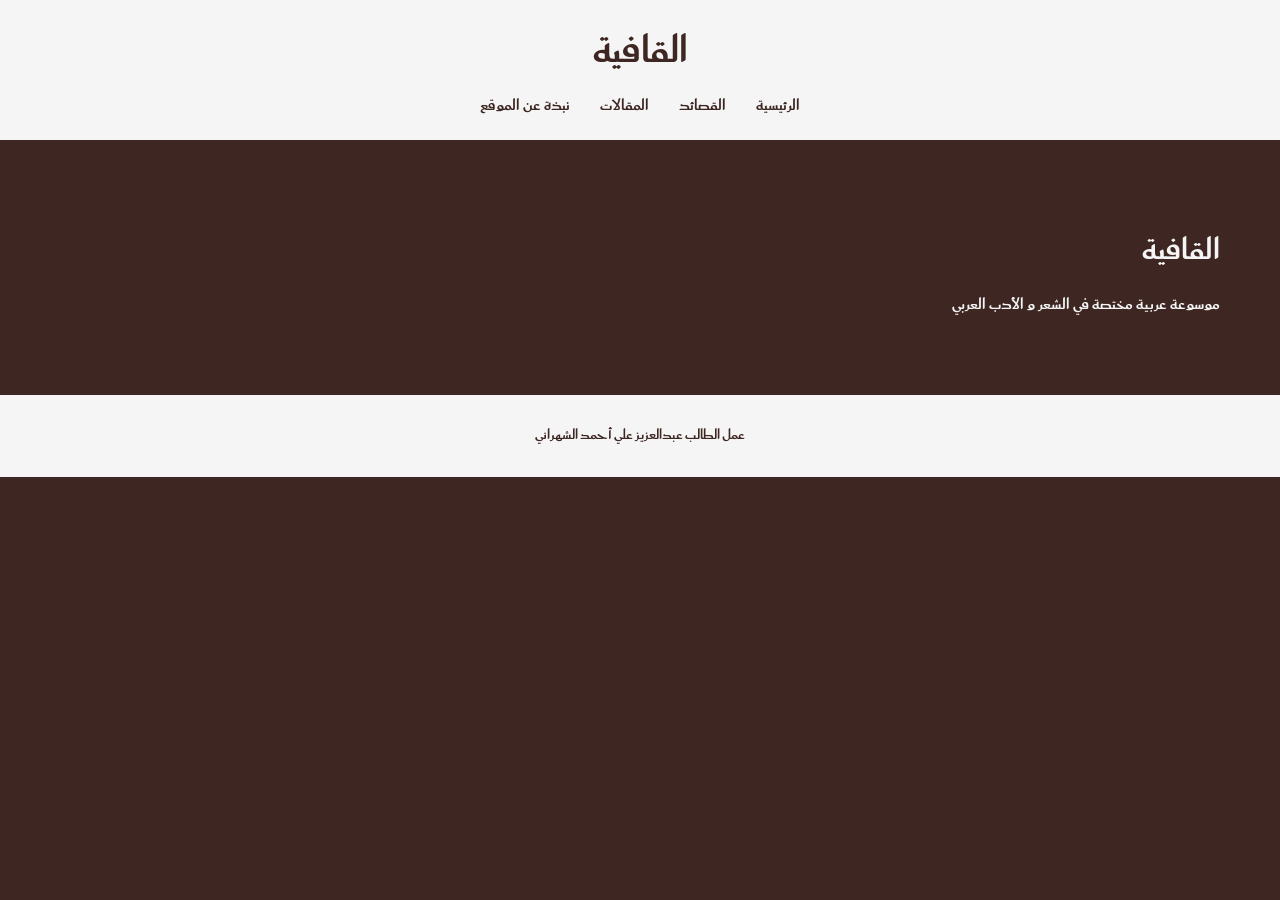
==== index.html @ 7fe2477d "first upload" ====
<!DOCTYPE html>
<html lang="ar" dir="rtl">
<head>
  <meta name="viewport" content="width=device-width, initial-scale=1.0">
  <meta charset="UTF-8">
 <title>القافية</title>
  <link rel="stylesheet" href="fonts/fonts.css">
  <link rel="stylesheet" href="style.css">
  <script src="script.js"></script>
</head>
<body>
  <header>
    <h1>القافية</h1>
    <nav>
      <ul>
        <li><a href="index.html">الرئيسية</a></li>
        <li><a href="Poems.html">القصائد</a></li>   
        <li><a href="articles.html">المقالات</a></li>     
        <li><a href="about.html">نبذة عن الموقع</a></li>
      </ul>
    </nav>
  </header>

  <main>
    <section id="intro">
      <h2> القافية </h2>
      <p> موسوعة عربية مختصة في الشعر و الأدب العربي </p>
    </section>
  </main>

  <footer>
    <p>عمل الطالب عبدالعزيز علي أحمد الشهراني</p>
  </footer>
</body>
</html>
---- style.css ----
:root {
  --color1: #3E2723;
  --color2: #3E2723;
  --color3: #f5f5f5;
  --color4: #f5f5f5;
  --color5: #FFE8D6;
  --color6: #CB997E;
  --color7: #B5838D;
  --color8: #6D6875;
}

@font-face {
  font-family: 'Saudi';
  src: url('Saudi-Bold.ttf');
}

body {
  font-family: 'Saudi', Arial, sans-serif;

  margin: 0;
  padding: 0;
  overflow-x: hidden;

  background-color: var(--color2);
  color: var(--color4);
  line-height: 1.6;
}

p1 {
  text-align: center;
}

header {
  background-color: var(--color3);
  padding: 20px;
  text-align: center;
}

header h1 {
  color: var(--color1);
  margin: 0;
  font-size: 2.5em;
}

nav ul {
  list-style: none;
  padding: 0;
  margin: 10px 0 0 0;
  display: flex;
  flex-wrap: wrap;
  justify-content: center;
  gap: 10px;
}

nav ul li a {
  text-decoration: none;
  color: var(--color2);
  padding: 5px 10px;
  border-radius: 5px;
  transition: 0.3s;
}

nav ul li a:hover {
  background-color: var(--color1);
  color: var(--color3);
}

section {
  padding: 40px 20px;
  margin: 20px auto;
  max-width: 1200px;
  background-color: var(--color2);
  border-radius: 10px;
}

section h2 {
  color: var(--color4);
  margin-bottom: 15px;
  font-size: 2em;
}

article {
  margin-bottom: 20px;
  padding: 15px;
  border: 1px solid var(--color1);
  border-radius: 8px;
  background-color: #35221F;
}

.video-box {
  max-width: 700px;
  margin: 40px auto;
}

.video-box video {
  width: 100%;
  border-radius: 14px;
  display: block;
  box-shadow: 0 15px 40px rgba(0,0,0,0.35);
}

video {
  display: block;
  max-width: 100%;
  margin-bottom: 20px;
}

footer {
  background-color: var(--color3);
  color: var(--color2);
  text-align: center;
  padding: 15px;
  font-size: 0.9em;
}

* {
  box-sizing: border-box;
}


img, video {
  max-width: 100%;
  height: auto;
}

.container {
  width: 90%;
  max-width: 1000px;
  margin: auto;
}

@media (max-width: 768px) {
  body {
    padding: 10px;
  }

  h1 {
    font-size: 22px;
  }

  .container {
    width: 95%;
  }
}
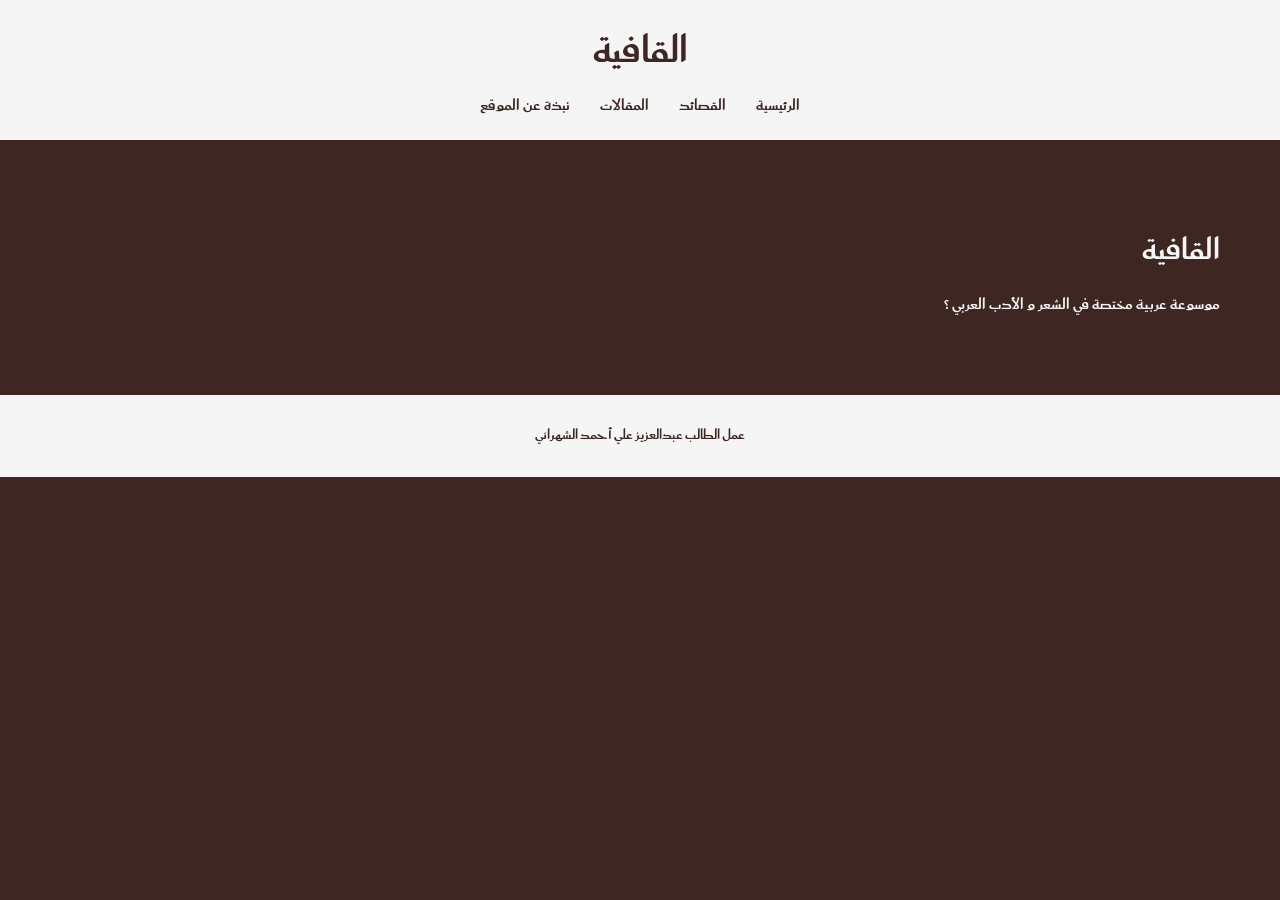
==== commit edc71c6e: "update" ====
--- a/index.html
+++ b/index.html
@@ -24,7 +24,7 @@
   <main>
     <section id="intro">
       <h2> القافية </h2>
-      <p> موسوعة عربية مختصة في الشعر و الأدب العربي </p>
+      <p>موسوعة عربية مختصة في الشعر و الأدب العربي ؟ </p>
     </section>
   </main>
 
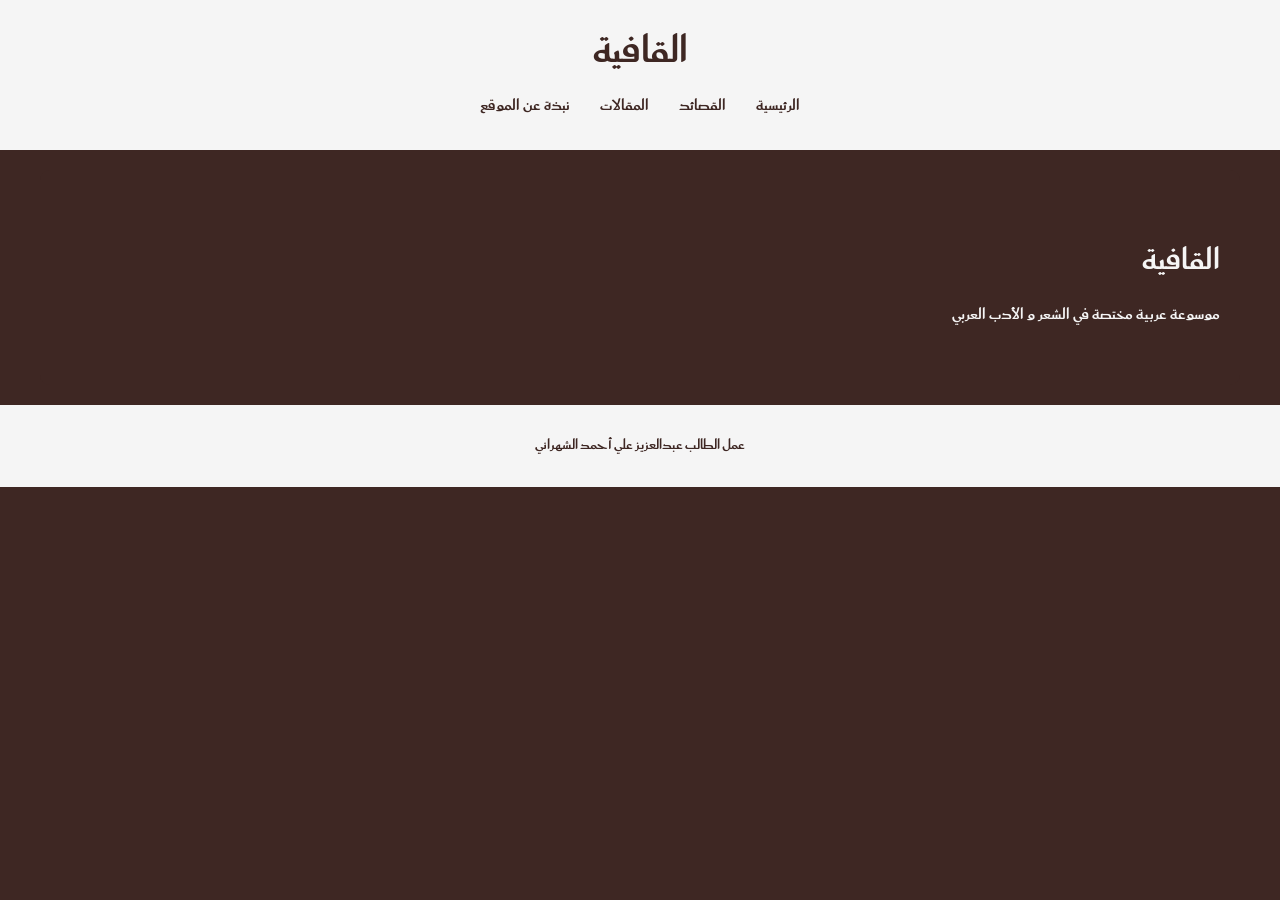
==== commit 5516283d: "update" ====
--- a/index.html
+++ b/index.html
@@ -24,7 +24,7 @@
   <main>
     <section id="intro">
       <h2> القافية </h2>
-      <p>موسوعة عربية مختصة في الشعر و الأدب العربي ؟ </p>
+      <p>موسوعة عربية مختصة في الشعر و الأدب العربي  </p>
     </section>
   </main>
 
--- a/style.css
+++ b/style.css
@@ -31,25 +31,37 @@
 }
 
 header {
+  width: 100%;
+  margin: 0;
+  padding: 20px 0;
   background-color: var(--color3);
-  padding: 20px;
   text-align: center;
+  box-sizing: border-box;
 }
 
 header h1 {
   color: var(--color1);
   margin: 0;
+  padding: 0;
   font-size: 2.5em;
+}
+
+nav {
+  width: 100%;
+  margin: 0;
+  padding: 0;
+  background-color: var(--color3);
 }
 
 nav ul {
   list-style: none;
-  padding: 0;
-  margin: 10px 0 0 0;
+  margin: 0;
+  padding: 10px 0;
   display: flex;
   flex-wrap: wrap;
   justify-content: center;
   gap: 10px;
+  width: 100%;
 }
 
 nav ul li a {
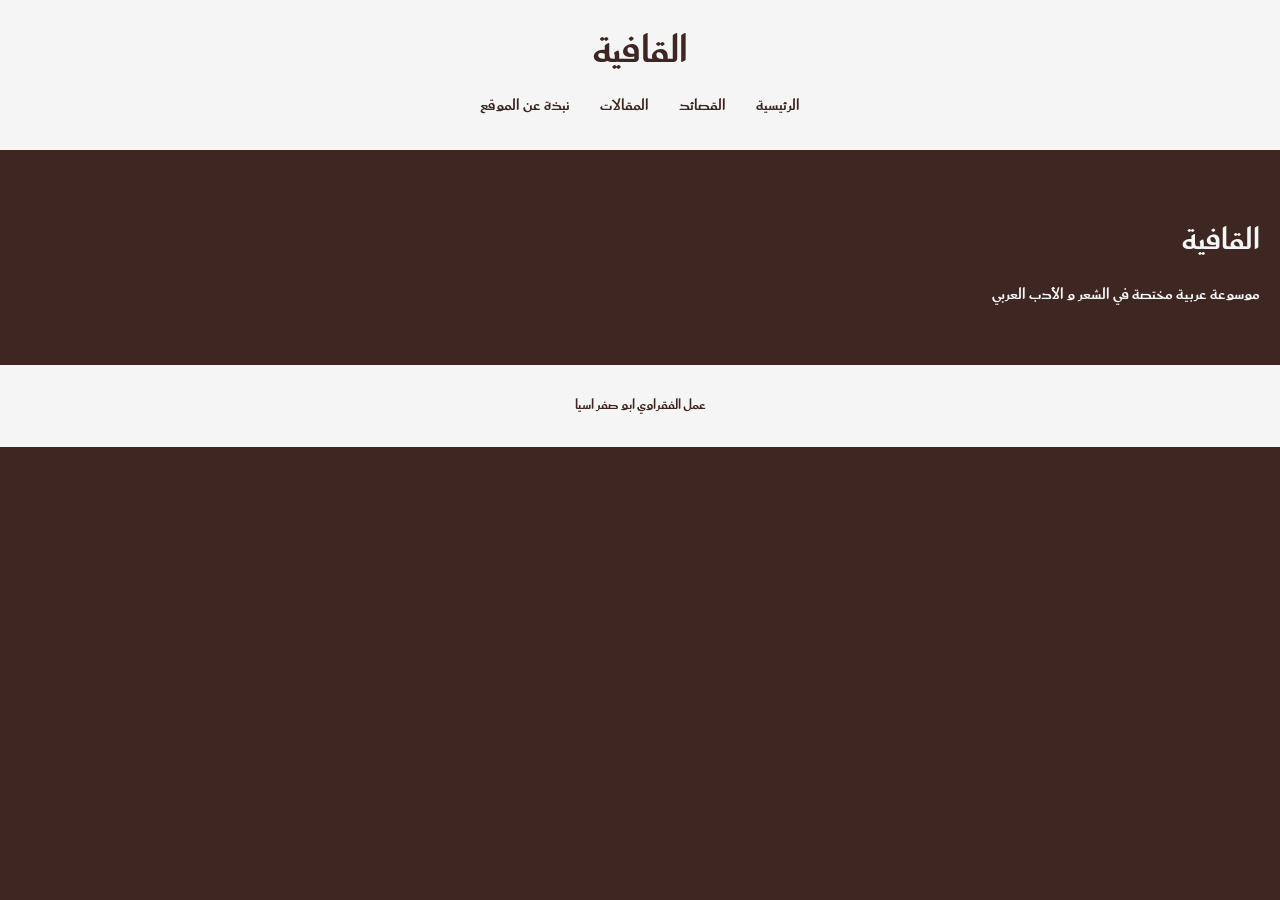
==== commit 3d08ea5d: "update" ====
--- a/index.html
+++ b/index.html
@@ -29,7 +29,7 @@
   </main>
 
   <footer>
-    <p>عمل الطالب عبدالعزيز علي أحمد الشهراني</p>
+    <p>عمل الفقراوي ابو صفر اسيا</p>
   </footer>
 </body>
-</html>+</html>
--- a/style.css
+++ b/style.css
@@ -78,11 +78,12 @@
 }
 
 section {
+  width: 100%;
+  margin: 0;
   padding: 40px 20px;
-  margin: 20px auto;
-  max-width: 1200px;
+  max-width: none;
   background-color: var(--color2);
-  border-radius: 10px;
+  border-radius: 0;
 }
 
 section h2 {
@@ -142,9 +143,9 @@
 }
 
 @media (max-width: 768px) {
-  body {
-    padding: 10px;
-  }
+ body {
+  padding: 0;
+ }
 
   h1 {
     font-size: 22px;
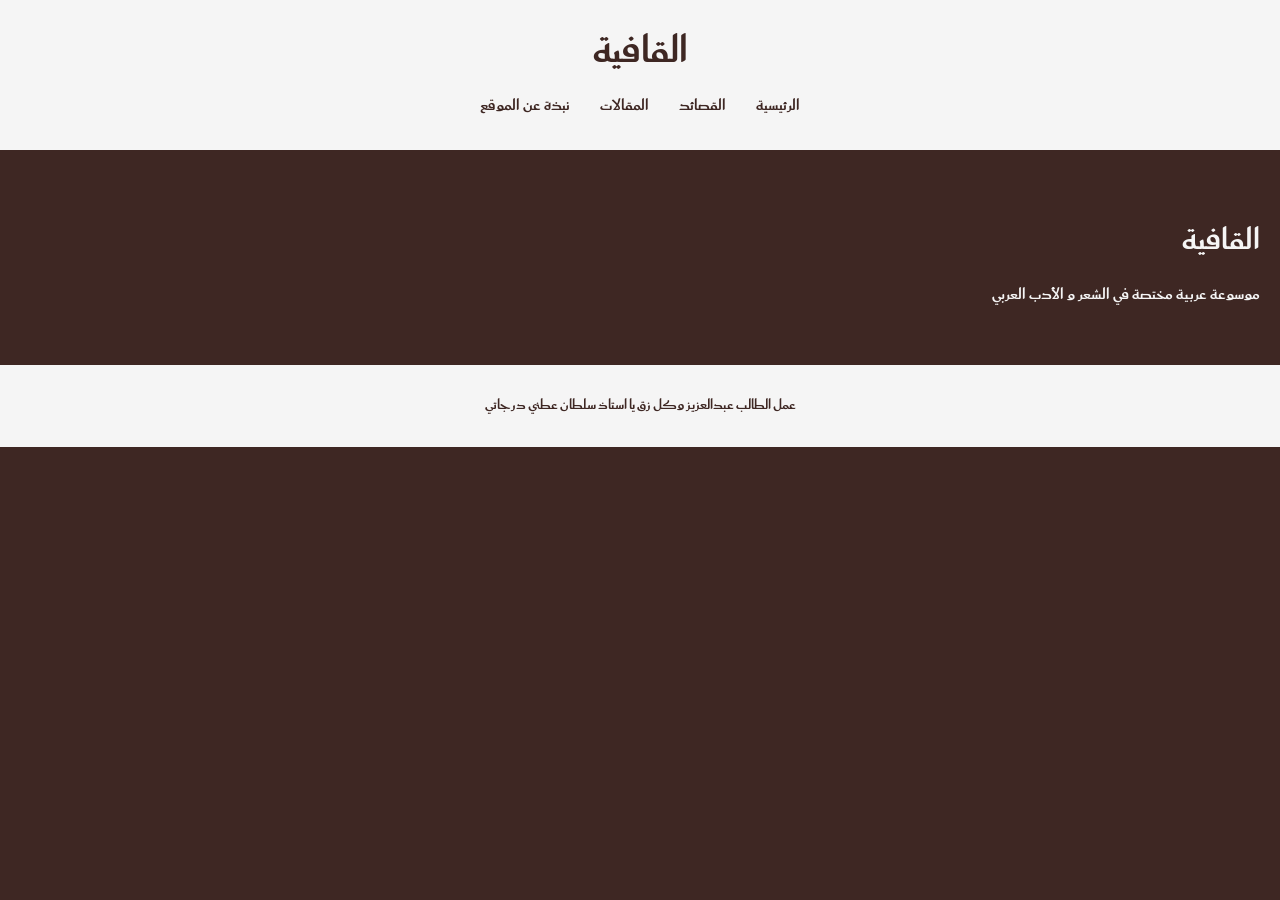
==== commit 5f228e40: "update" ====
--- a/index.html
+++ b/index.html
@@ -29,7 +29,7 @@
   </main>
 
   <footer>
-    <p>عمل الفقراوي ابو صفر اسيا</p>
+    <p>عمل الطالب عبدالعزيز وكل زق يا استاذ سلطان عطني درجاتي</p>
   </footer>
 </body>
 </html>
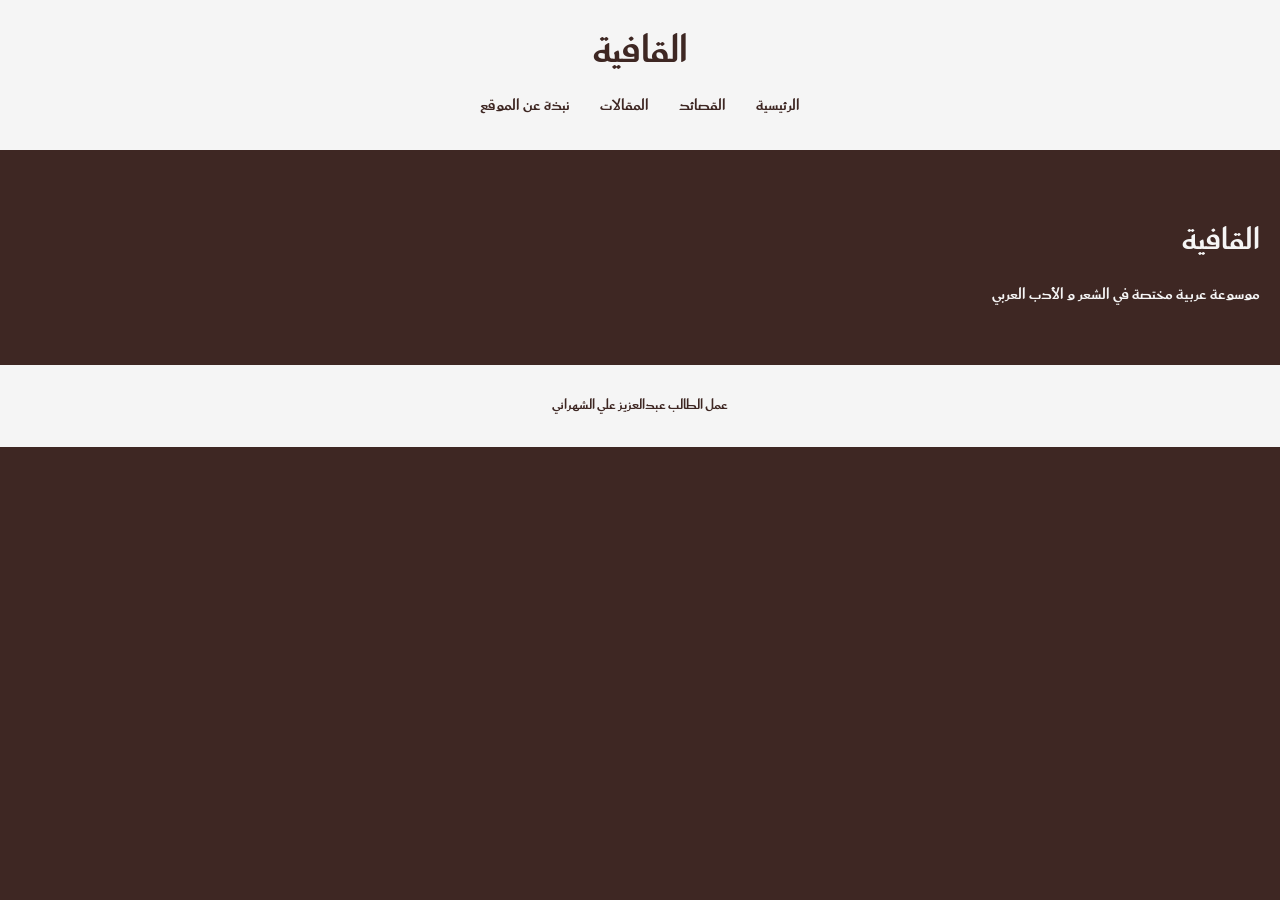
==== commit c5c786da: "update" ====
--- a/index.html
+++ b/index.html
@@ -29,7 +29,7 @@
   </main>
 
   <footer>
-    <p>عمل الطالب عبدالعزيز وكل زق يا استاذ سلطان عطني درجاتي</p>
+    <p>عمل الطالب عبدالعزيز علي الشهراني</p>
   </footer>
 </body>
 </html>
